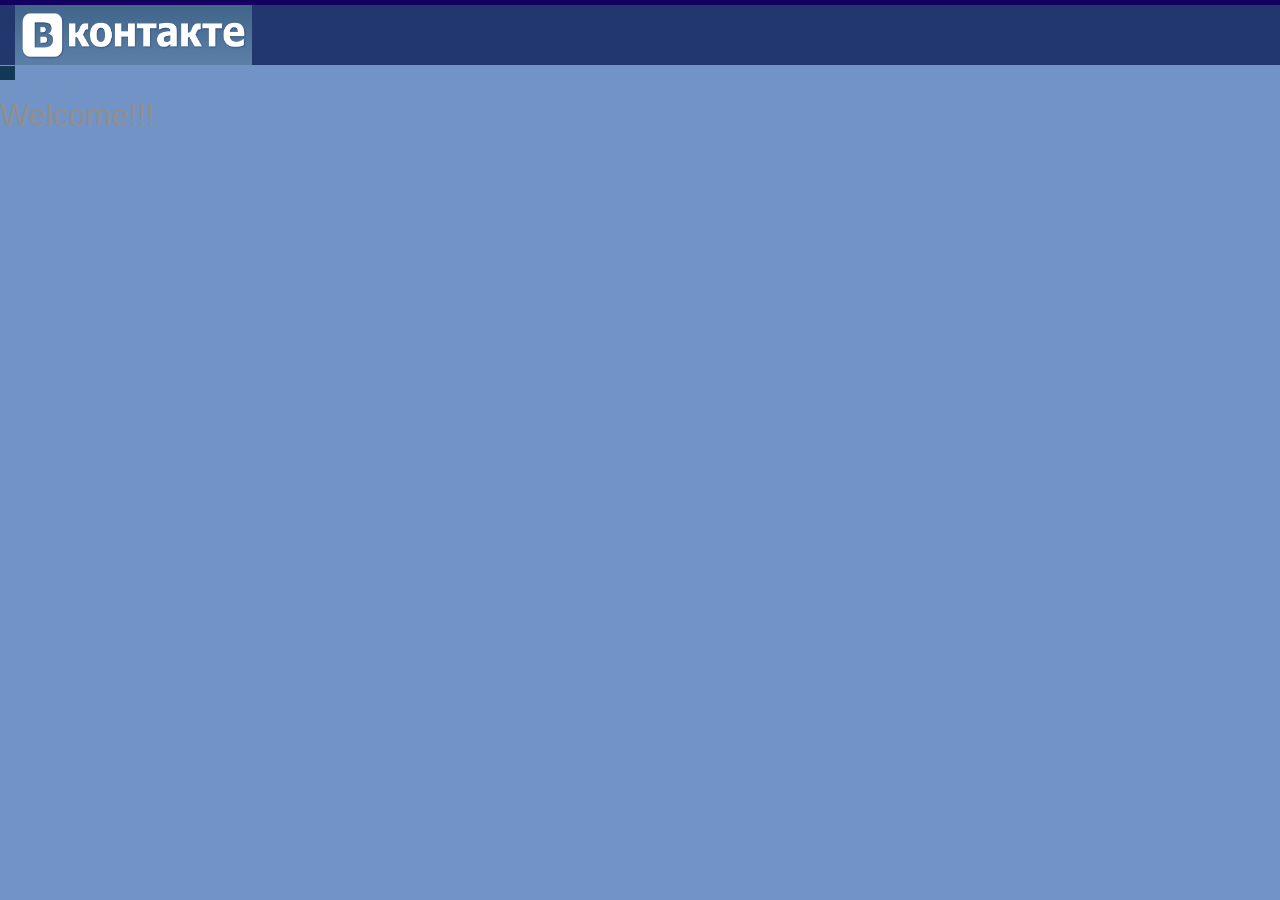
==== www/main.html @ b95d7f9d "My First Site 1.0" ====
<!DOCTYPE html>
<html>

	<style type="text/css">
	   divv {
		height: 200px; /* Высота блока */
		width: 200px; /* Ширина блока */
		overflow: auto; /* Добавляем полосы прокрутки */
		padding-left: 15px; /* Отступ от текста слева */
		background: url(images/main_background.jpg); /* Цвет фона, 
														путь к фоновому изображению и 
														повторение фона по вертикали */
	   }
	</style>

	<head>
		<title>Social Dump</title>
		<meta name="viewport" content="width=device-width, initial-scale=1.0"> 
		<link href="css/styles.css" rel="stylesheet">
		<!--[if lt IE 9]>
			<script src="https://oss.maxcdn.com/libs/html5shiv/3.7.0/html5shiv.js"></script>
			<script src="https://oss.maxcdn.com/libs/respond.js/1.3.0/respond.min.js"></script>
		<![endif]-->
	</head>
	<body>
	
	
	<header> 
	<a href="/"><img src="images\logo2.png" alt="logo" class="col-sm-5 col-sm-offset" height = "60px";></a>	
		</header>	
	
	<!--<img src="images\main_background.jpg" class="img-fluid col-sm-24">	-->
	
	<divv>
		<h1>Welcome!!!</h1>
	</divv>
	
	
	<footer></footer>
	</body>
</html>
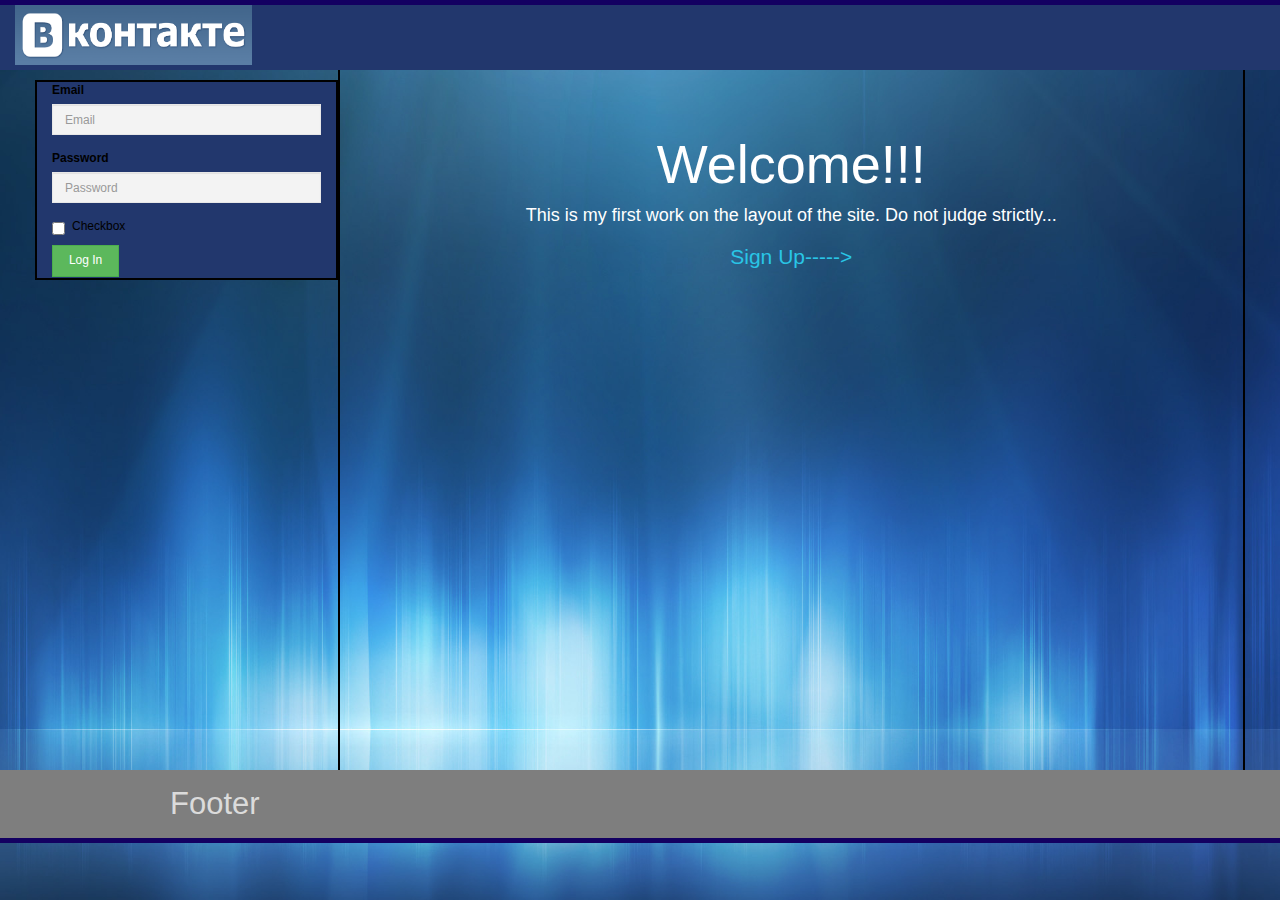
==== commit bb3b863b: "Сделана главная страница. Я начал понимать что я делаю... Хотя... это наглая ложь ↑↑↑↑" ====
--- a/www/main.html
+++ b/www/main.html
@@ -1,41 +1,80 @@
 <!DOCTYPE html>
 <html>
-
-	<style type="text/css">
-	   divv {
-		height: 200px; /* Высота блока */
-		width: 200px; /* Ширина блока */
-		overflow: auto; /* Добавляем полосы прокрутки */
-		padding-left: 15px; /* Отступ от текста слева */
-		background: url(images/main_background.jpg); /* Цвет фона, 
-														путь к фоновому изображению и 
-														повторение фона по вертикали */
-	   }
+	<style>
+	body
+	{
+		background-position: 0px 60px;
+		background-size: 100% 100%;		
+		background-repeat: no-repeat;
+		background-image: url('images/main_background.jpg');
+		background-color: @myhbc;
+	}
 	</style>
 
 	<head>
 		<title>Social Dump</title>
 		<meta name="viewport" content="width=device-width, initial-scale=1.0"> 
-		<link href="css/styles.css" rel="stylesheet">
+		<link href="css/styles.css" rel="stylesheet">	
+		
+		
 		<!--[if lt IE 9]>
 			<script src="https://oss.maxcdn.com/libs/html5shiv/3.7.0/html5shiv.js"></script>
 			<script src="https://oss.maxcdn.com/libs/respond.js/1.3.0/respond.min.js"></script>
-		<![endif]-->
+		<![endif]-->		
 	</head>
+	
 	<body>
+		<header>	
+			<a href="/"><img src="images\logo2.png" alt="logo" class="col-sm-5 col-sm-offset " height = "60px";></a>
+		</header>
+		
+		
+		<div class="big-container">		
+			<div class="row - fluid">
+				<aside class="left-sidebar col-md-6">
+					 <form role="form text-center .">
+						 <div class="form-group ">
+							  <label for="email">Email</label>
+							  <input type="email" class="form-control " id="email" placeholder="Email">					  
+						 </div>
+						 <div class="form-group">
+							  <label for="pass">Password</label>
+							  <input type="password" class="form-control" id="pass" placeholder="Password">
+						 </div>
+						 <div class="checkbox">
+							<label><input type="checkbox"> Checkbox</label>
+						 </div>
+						 
+						 
+						<button type="submit" class="btn btn-success col-md-6">Log In</button>						
+							
+						
+					</form>
+				</aside>			
+				
+				
+				<section class="content col-md-18">			
+					<div class="jumbotron jumbotron-fluid text-center">						
+							<h1 class="display-3">Welcome!!!</h1>
+							<p class="lead">This is my first work on the layout of the site. Do not judge strictly...</p>	
+							<h3><a href="register.html">Sign Up-----></a></h3>
+							
+					</div>			
+				</section>
+			</div>
+		</div>
+		
+		
 	
-	
-	<header> 
-	<a href="/"><img src="images\logo2.png" alt="logo" class="col-sm-5 col-sm-offset" height = "60px";></a>	
-		</header>	
-	
-	<!--<img src="images\main_background.jpg" class="img-fluid col-sm-24">	-->
-	
-	<divv>
-		<h1>Welcome!!!</h1>
-	</divv>
-	
-	
-	<footer></footer>
+		
+		
+		
+		
+		
+	<footer>
+		<div class="container">
+			<h1>Footer<h1>
+		</div>
+	</footer>
 	</body>
 </html>